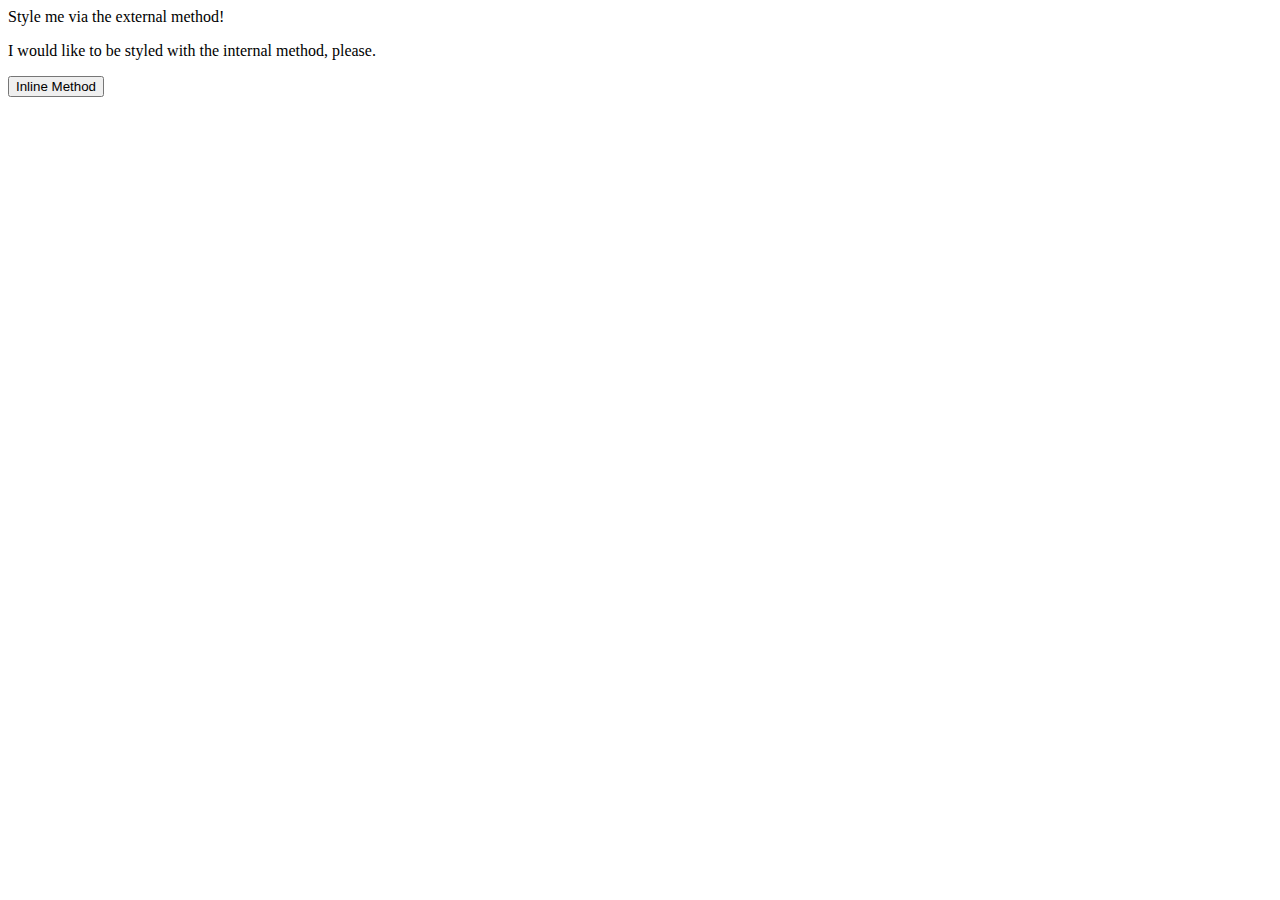
==== foundations/01-css-methods/index.html @ 40cee5d0 "link styles.css" ====
<!DOCTYPE html>
<html lang="en">
  <head>
    <meta charset="UTF-8">
    <meta http-equiv="X-UA-Compatible" content="IE=edge">
    <meta name="viewport" content="width=device-width, initial-scale=1.0">
    <title>Methods for Adding CSS</title>
    <link rel="stylesheet" href="styles.css">
  </head>
  <body>
    <div>Style me via the external method!</div>
    <p>I would like to be styled with the internal method, please.</p>
    <button>Inline Method</button>
  </body>
</html>
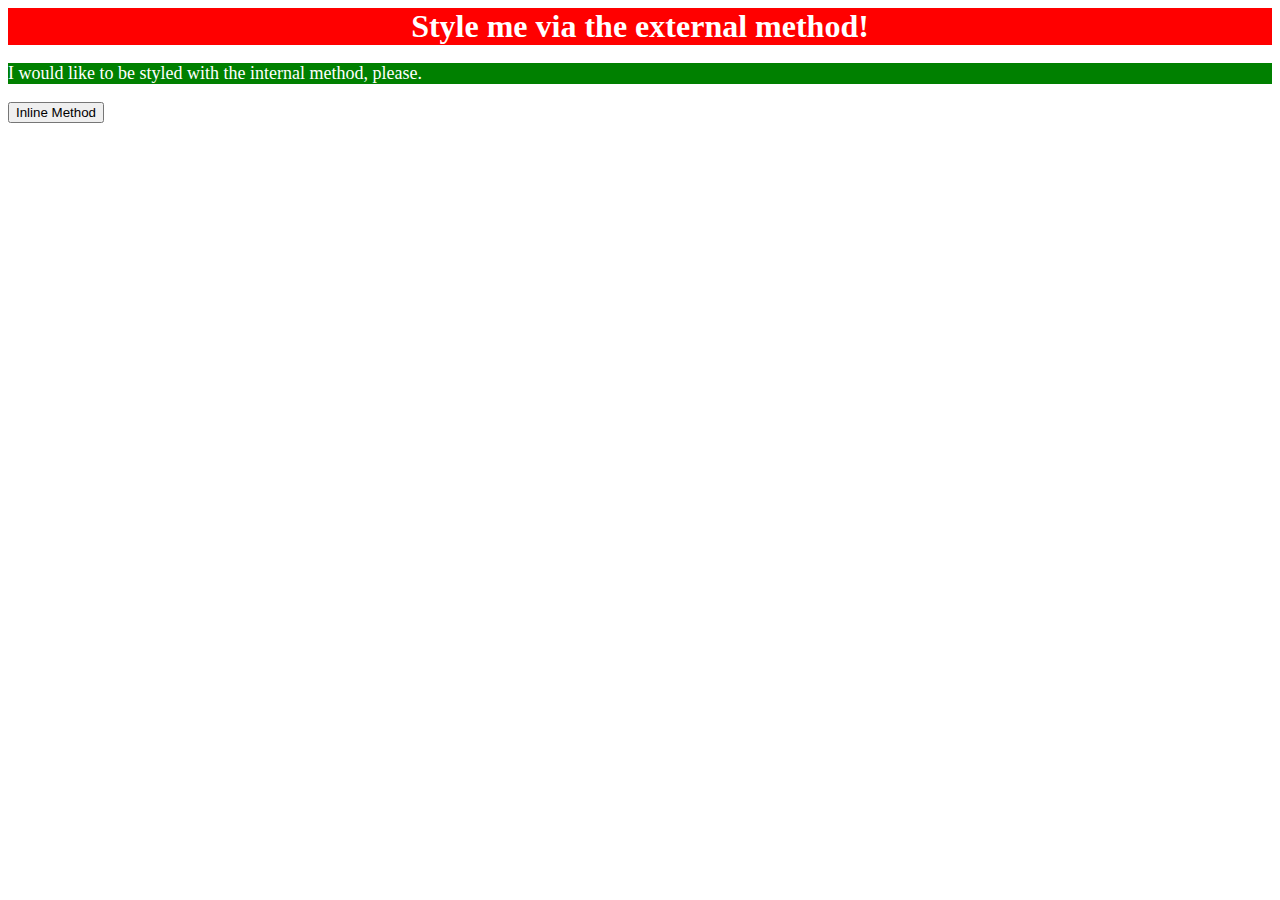
==== commit bf4a440c: "add css to "p" element using internal method" ====
--- a/foundations/01-css-methods/index.html
+++ b/foundations/01-css-methods/index.html
@@ -6,6 +6,15 @@
     <meta name="viewport" content="width=device-width, initial-scale=1.0">
     <title>Methods for Adding CSS</title>
     <link rel="stylesheet" href="styles.css">
+    
+      <style>
+        p{
+          background-color: green;
+          color: white;
+          font-size: 18px;
+        }
+      </style>
+
   </head>
   <body>
     <div>Style me via the external method!</div>
--- a/foundations/01-css-methods/styles.css
+++ b/foundations/01-css-methods/styles.css
@@ -0,0 +1,7 @@
+div {
+    background-color: red;
+    color: white;
+    font-size: 32px;
+    text-align:center;
+    font-weight: bold;
+}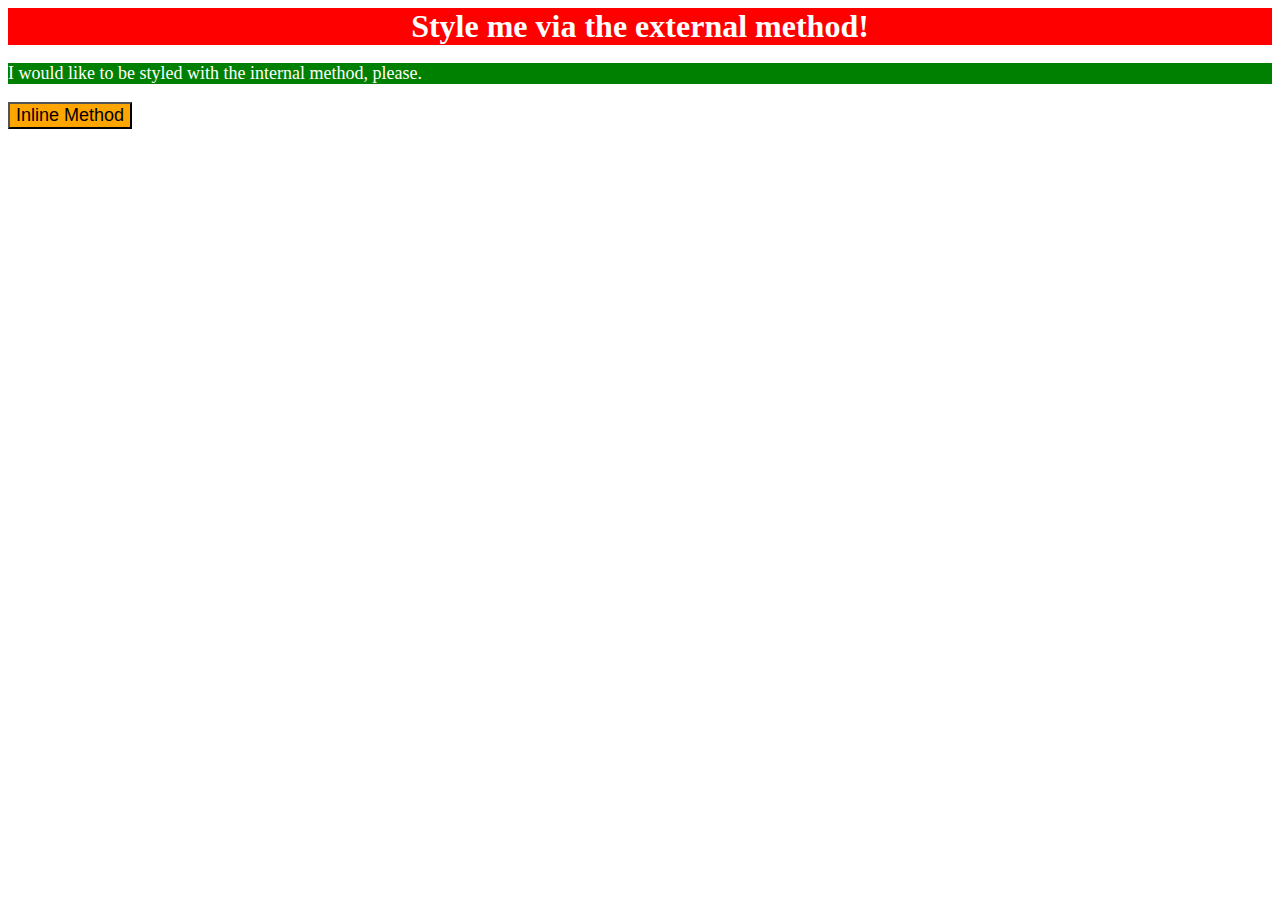
==== commit 5232ceb6: "add css to "button" via inline method" ====
--- a/foundations/01-css-methods/index.html
+++ b/foundations/01-css-methods/index.html
@@ -6,7 +6,7 @@
     <meta name="viewport" content="width=device-width, initial-scale=1.0">
     <title>Methods for Adding CSS</title>
     <link rel="stylesheet" href="styles.css">
-    
+
       <style>
         p{
           background-color: green;
@@ -19,6 +19,6 @@
   <body>
     <div>Style me via the external method!</div>
     <p>I would like to be styled with the internal method, please.</p>
-    <button>Inline Method</button>
+    <button style="background-color: orange; font-size: 18px;">Inline Method</button>
   </body>
 </html>